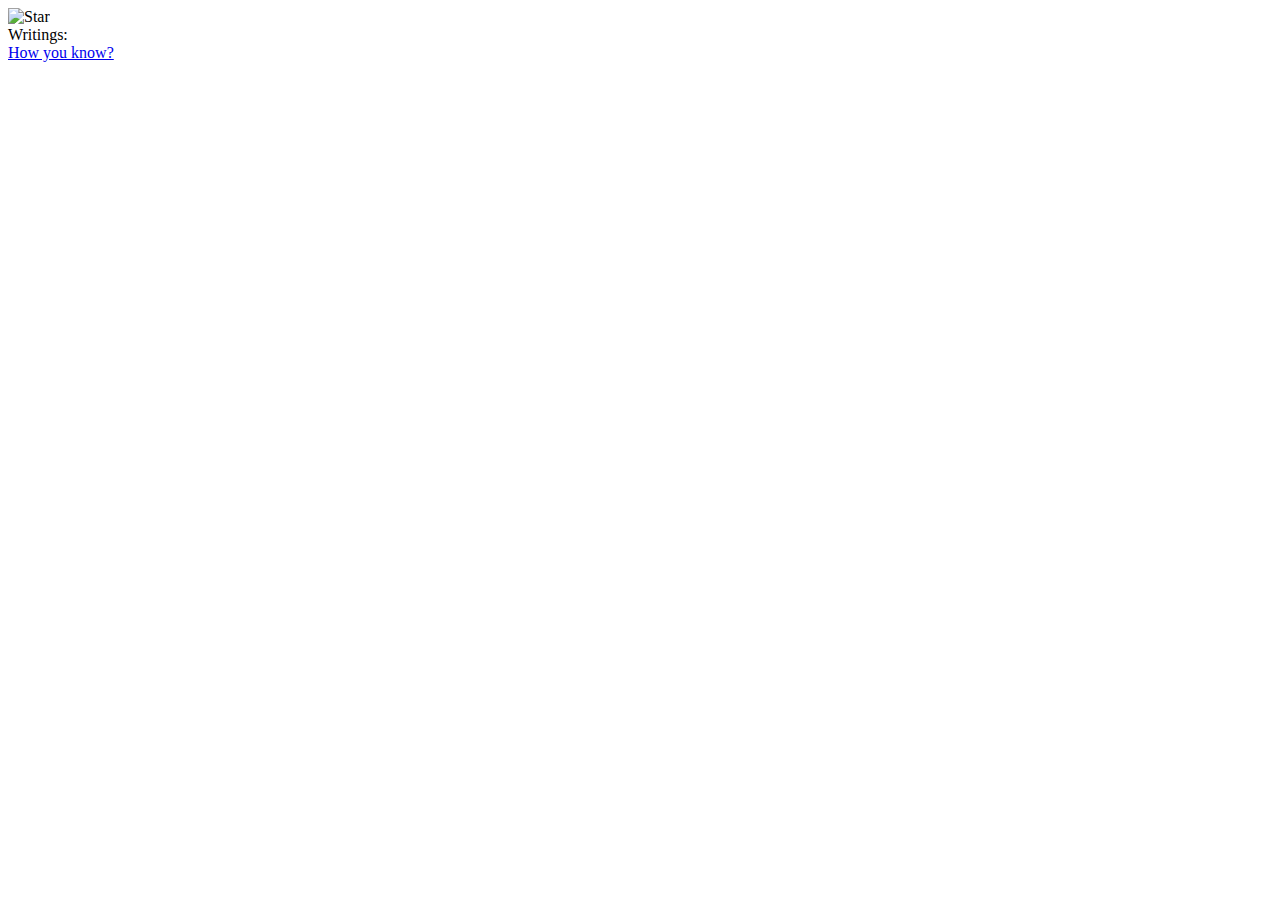
==== index.html @ e3ae496c "added br" ====
<!DOCTYPE html>
<html lang="en">
<head>
    <meta charset="UTF-8">
    <meta http-equiv="X-UA-Compatible" content="IE=edge">
    <meta name="viewport" content="width=device-width, initial-scale=1.0">
    <title>Writings</title>
</head>
<body>
    <img width="200" height="200"src="https://images.unsplash.com/photo-1651329167298-c918be3d7b72?ixlib=rb-1.2.1&ixid=MnwxMjA3fDB8MHxwaG90by1wYWdlfHx8fGVufDB8fHx8&auto=format&fit=crop&w=1074&q=80" alt="Star">
    <br>
    Writings:
    <br>
    <a href="know_.html">How you know?</a>
</body>
</html>
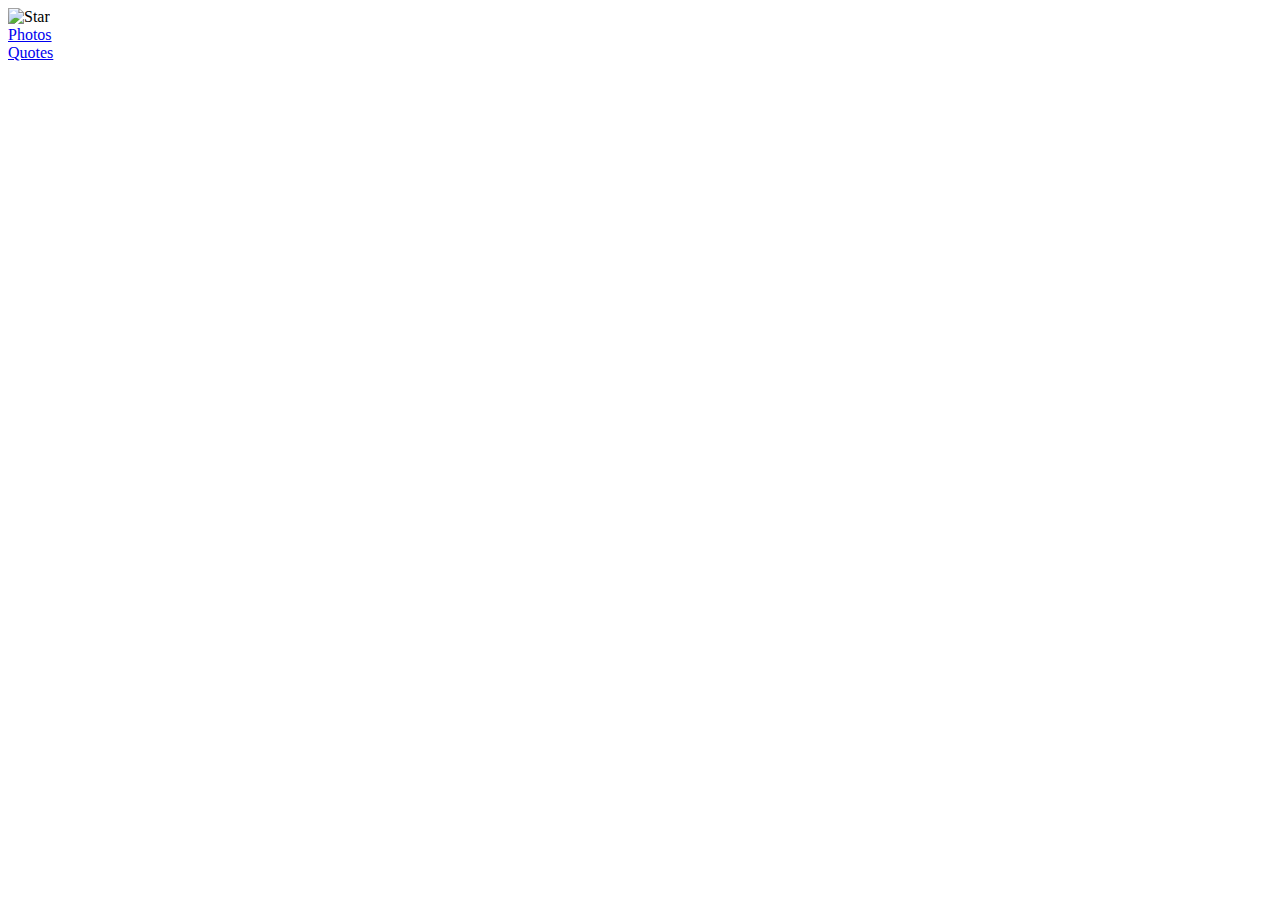
==== commit 94da7da5: "updated" ====
--- a/index.html
+++ b/index.html
@@ -4,13 +4,18 @@
     <meta charset="UTF-8">
     <meta http-equiv="X-UA-Compatible" content="IE=edge">
     <meta name="viewport" content="width=device-width, initial-scale=1.0">
-    <title>Writings</title>
+    <title>sk</title>
 </head>
 <body>
-    <img width="200" height="200"src="https://images.unsplash.com/photo-1651329167298-c918be3d7b72?ixlib=rb-1.2.1&ixid=MnwxMjA3fDB8MHxwaG90by1wYWdlfHx8fGVufDB8fHx8&auto=format&fit=crop&w=1074&q=80" alt="Star">
+    <img width="200" height="200" src="photos/star.jpg" alt="Star">
     <br>
-    Writings:
+    <a href="photos.html">Photos</a>
     <br>
-    <a href="know_.html">How you know?</a>
+    <a href="quotes.html">Quotes</a>
+    <br>
 </body>
 </html>
+
+
+
+<!-- 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-->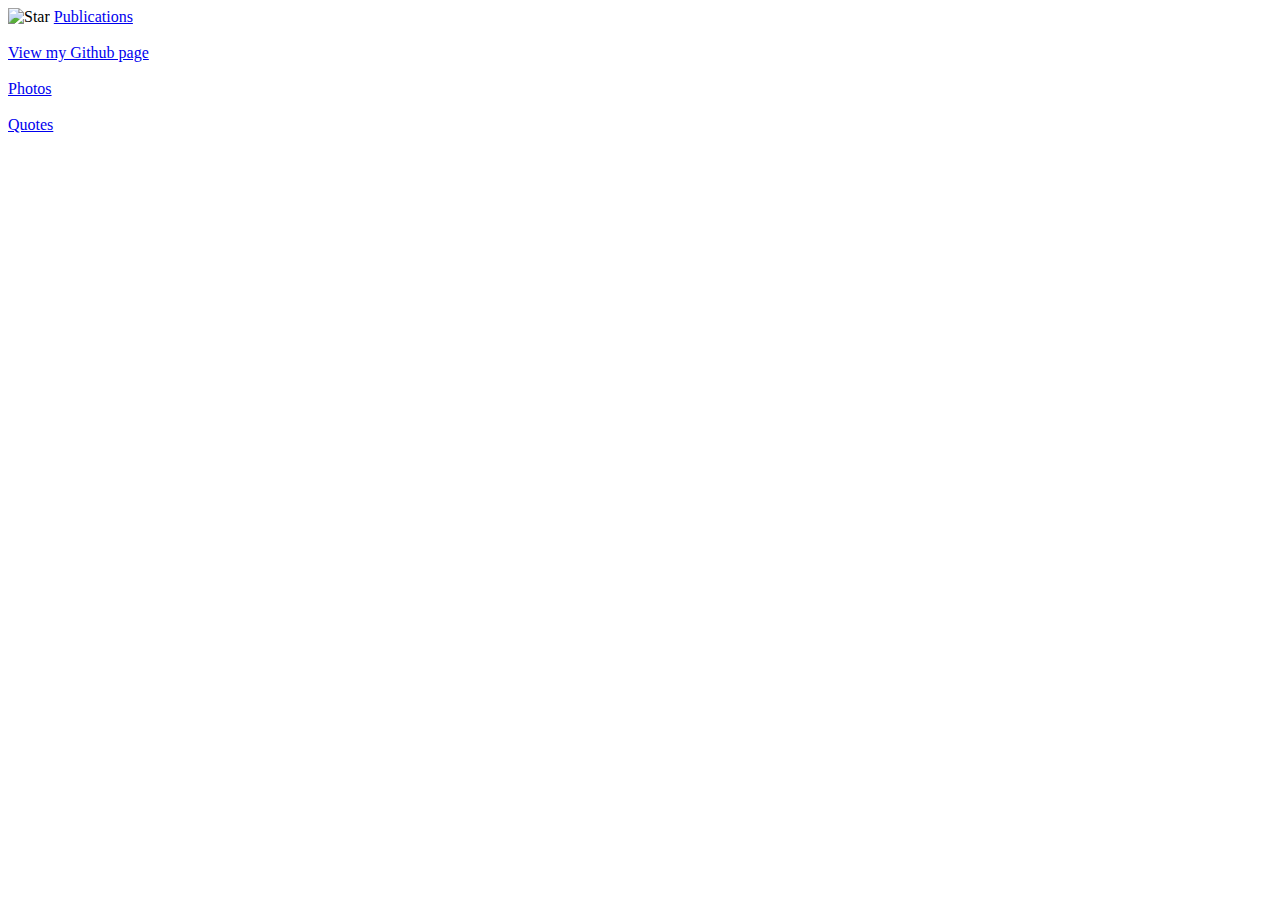
==== commit 0d648e22: "updated index" ====
--- a/index.html
+++ b/index.html
@@ -4,15 +4,18 @@
     <meta charset="UTF-8">
     <meta http-equiv="X-UA-Compatible" content="IE=edge">
     <meta name="viewport" content="width=device-width, initial-scale=1.0">
-    <title>sk</title>
+    <title>Sakengali's corner</title>
 </head>
 <body>
     <img width="200" height="200" src="photos/star.jpg" alt="Star">
-    <br>
+    <a href="publications.html">Publications</a>
+    <br><br>
+    <a href="https://github.com/sakengali" target="_blank">View my Github page</a>
+    <br><br>
     <a href="photos.html">Photos</a>
-    <br>
+    <br><br>
     <a href="quotes.html">Quotes</a>
-    <br>
+    <br><br>
 </body>
 </html>
 
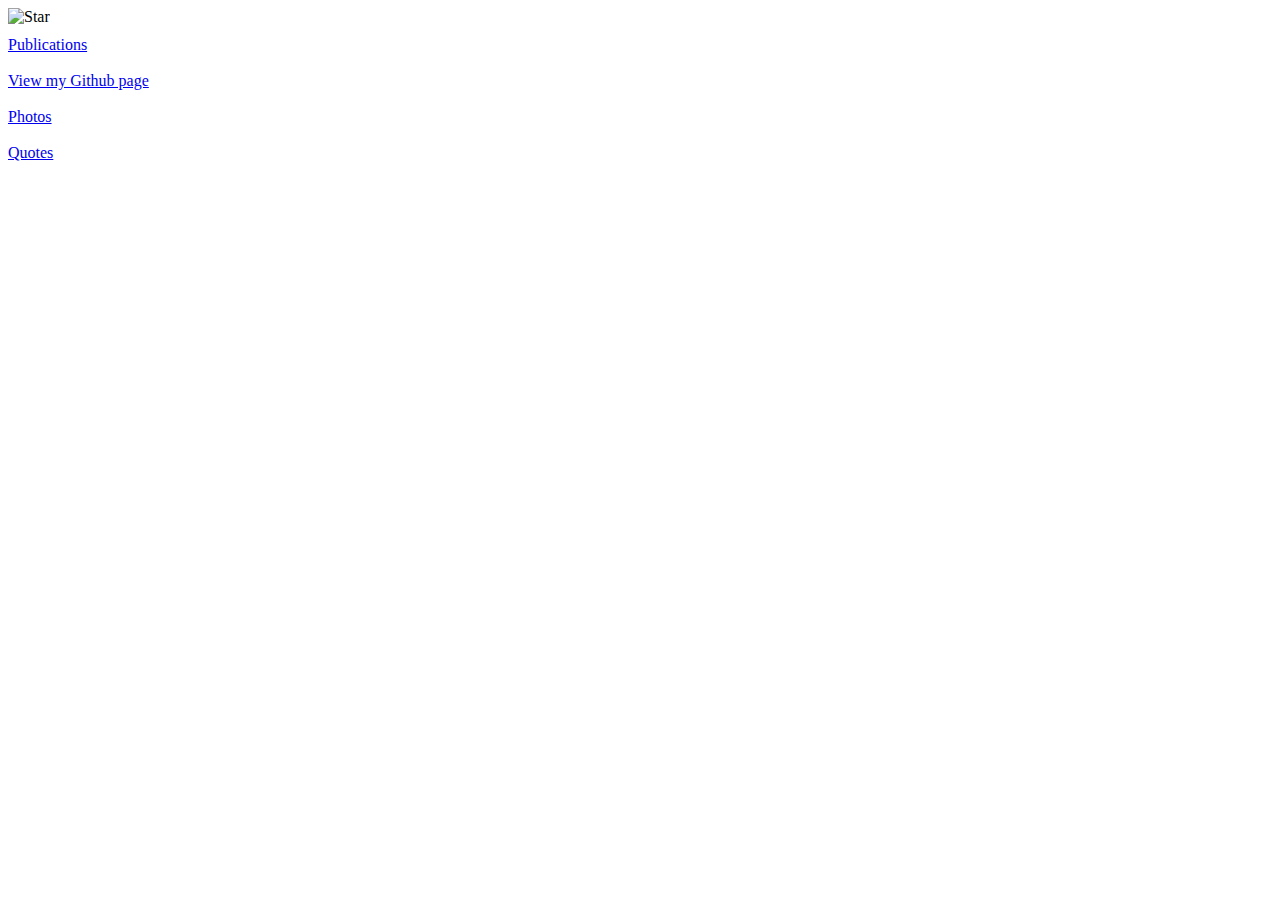
==== commit 5f9e1a7b: "updated index" ====
--- a/index.html
+++ b/index.html
@@ -5,17 +5,21 @@
     <meta http-equiv="X-UA-Compatible" content="IE=edge">
     <meta name="viewport" content="width=device-width, initial-scale=1.0">
     <title>Sakengali's corner</title>
+    <link rel="stylesheet" href="styles/content.css">
 </head>
 <body>
     <img width="200" height="200" src="photos/star.jpg" alt="Star">
-    <a href="publications.html">Publications</a>
-    <br><br>
-    <a href="https://github.com/sakengali" target="_blank">View my Github page</a>
-    <br><br>
-    <a href="photos.html">Photos</a>
-    <br><br>
-    <a href="quotes.html">Quotes</a>
-    <br><br>
+
+    <div style="margin-top: 10px;">
+        <a href="publications.html">Publications</a>
+        <br><br>
+        <a href="https://github.com/sakengali" target="_blank">View my Github page</a>
+        <br><br>
+        <a href="photos.html">Photos</a>
+        <br><br>
+        <a href="quotes.html">Quotes</a>
+        <br><br>
+    </div>
 </body>
 </html>
 
--- a/styles/content.css
+++ b/styles/content.css
@@ -0,0 +1,23 @@
+#content{
+    float: left;
+    width: 100px
+}
+
+#things{
+    float: right;
+    width: 500px
+}
+
+.body1{
+    width: 600px
+}
+
+.quote{
+    font-size: 12px;
+    text-indent: 12px;
+}
+
+.author{
+    text-align: right;
+    font-size: 12px;
+}
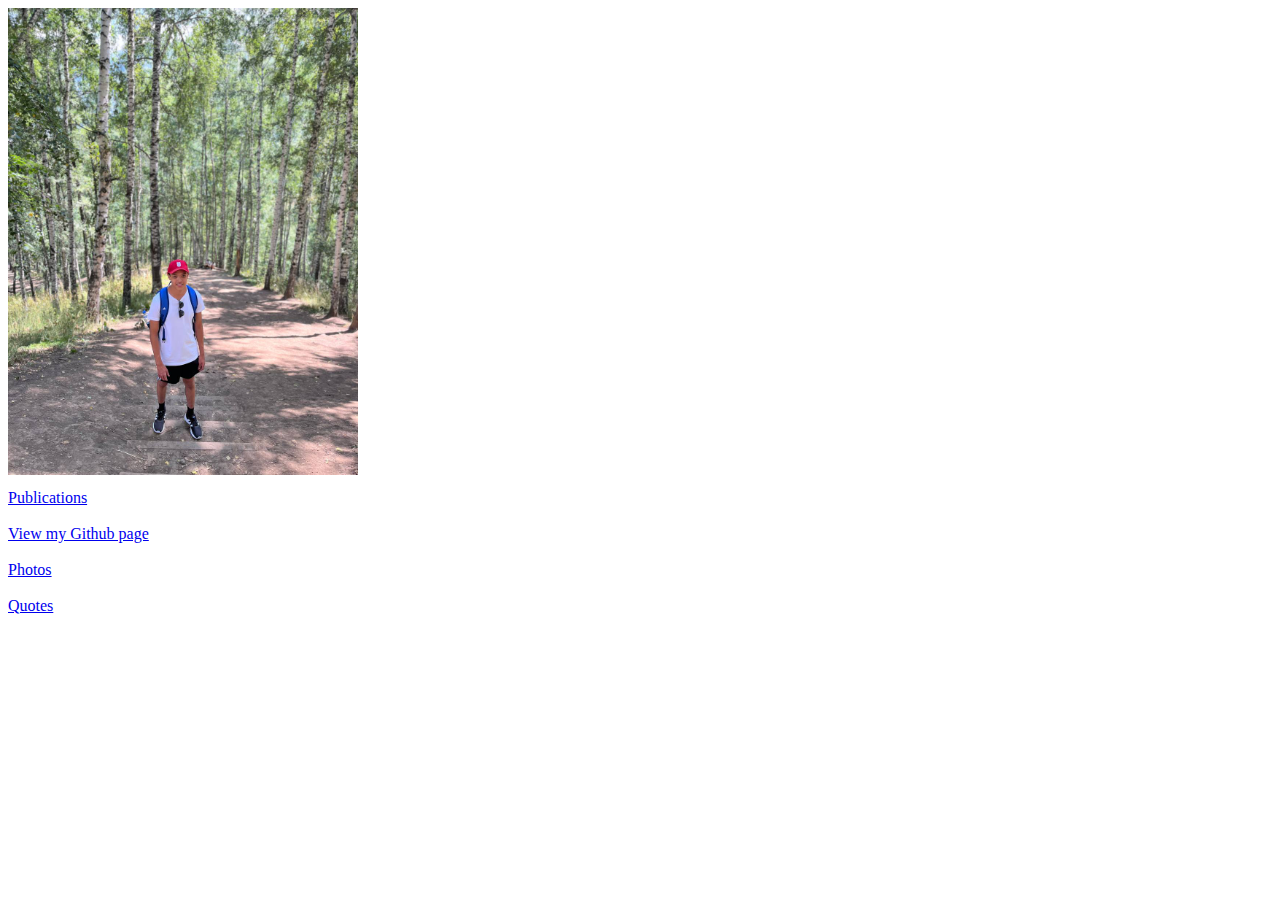
==== commit b0f799d6: "updated page photo" ====
--- a/index.html
+++ b/index.html
@@ -8,7 +8,7 @@
     <link rel="stylesheet" href="styles/content.css">
 </head>
 <body>
-    <img width="200" height="200" src="photos/star.jpg" alt="Star">
+    <img width="350"  src="photos/forest.jpg" alt="Star">
 
     <div style="margin-top: 10px;">
         <a href="publications.html">Publications</a>
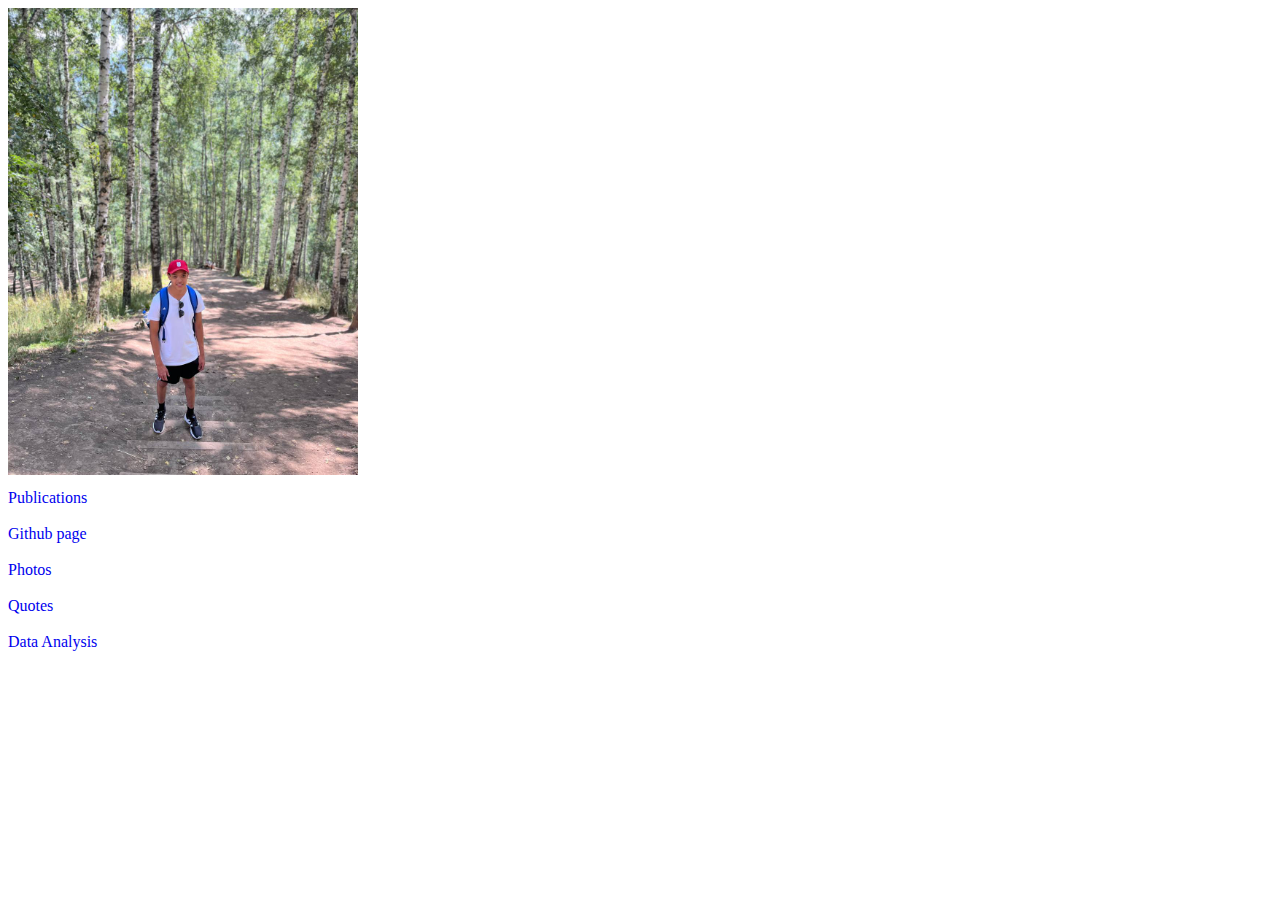
==== commit 08dc57e1: "small updates" ====
--- a/index.html
+++ b/index.html
@@ -13,16 +13,14 @@
     <div style="margin-top: 10px;">
         <a href="publications.html">Publications</a>
         <br><br>
-        <a href="https://github.com/sakengali" target="_blank">View my Github page</a>
+        <a href="https://github.com/sakengali" target="_blank">Github page</a>
         <br><br>
         <a href="photos.html">Photos</a>
         <br><br>
         <a href="quotes.html">Quotes</a>
         <br><br>
+        <a href="airkyrgyzstan.html">Data Analysis</a>
+        <br><br>
     </div>
 </body>
 </html>
-
-
-
-<!-- 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-->--- a/styles/content.css
+++ b/styles/content.css
@@ -1,23 +1,58 @@
-#content{
+.content{
     float: left;
-    width: 100px
+    width: 100px;
+    margin-top: 10px;
 }
 
-#things{
+.things{
     float: right;
-    width: 500px
+    width: 480px;
+
+    margin-left: 20px;
+    margin-top: 10px;
 }
 
 .body1{
-    width: 600px
+    width: 600px;
+}
+
+.content > a{
+    color: #03756d;
+}
+
+.content > a:visited{
+    color: #03756d;
 }
 
 .quote{
-    font-size: 12px;
+    font-size: 14px;
     text-indent: 12px;
+}
+
+.publication{
+    font-size: 16px;
+    font-style: italic;
+    color: #015AA4;
+}
+
+.publication:visited{
+    color: #015AA4;
 }
 
 .author{
     text-align: right;
-    font-size: 12px;
+    font-size: 14px;
 }
+
+a{
+    text-decoration: none;
+}
+
+a:hover{
+    text-decoration: underline;
+    color: blue;
+}
+
+.photo-div{
+    color: #024a84;
+}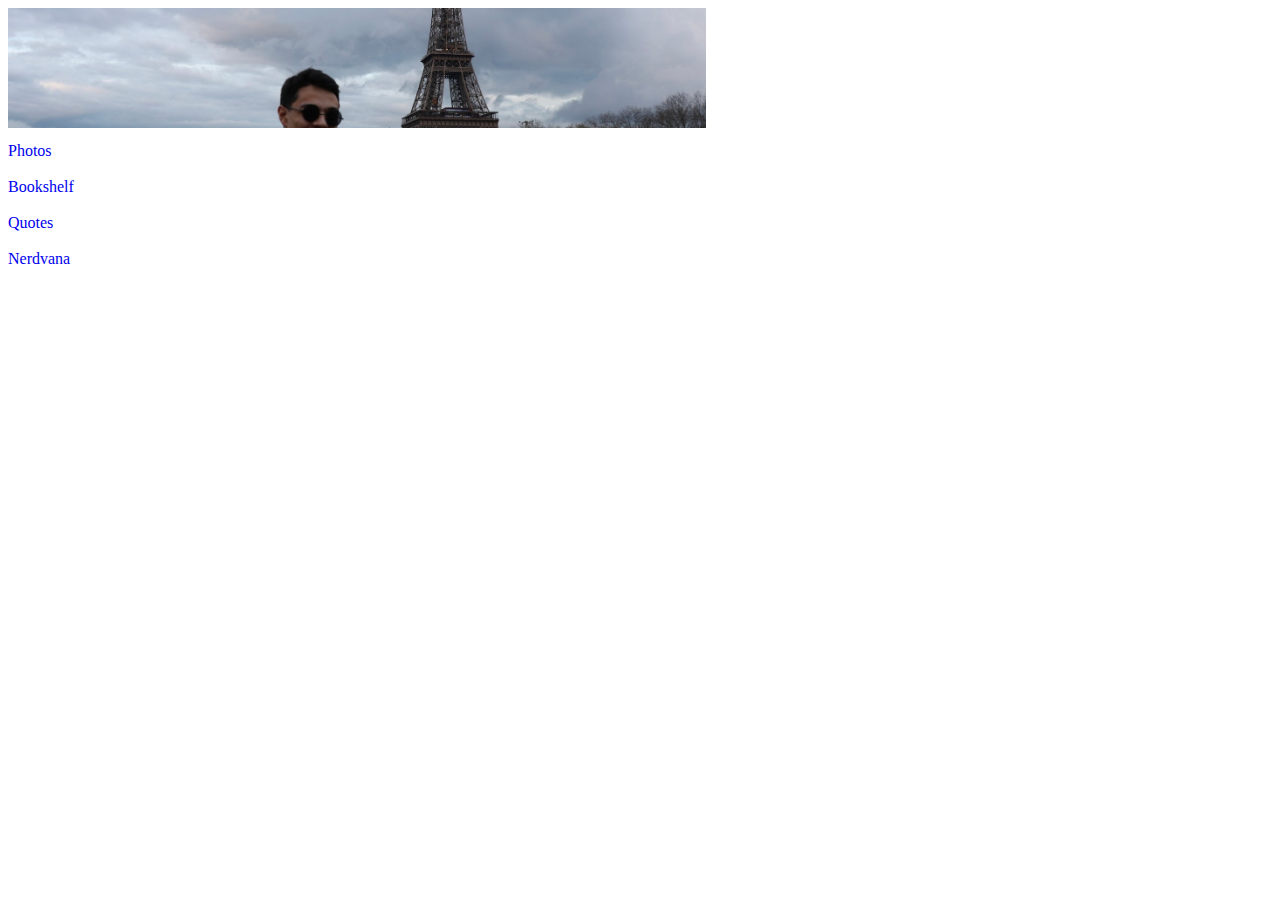
==== commit 4a718374: "stylistic updates" ====
--- a/index.html
+++ b/index.html
@@ -8,19 +8,25 @@
     <link rel="stylesheet" href="styles/content.css">
 </head>
 <body>
-    <img width="350"  src="photos/forest.jpg" alt="Star">
+    <img  height="120" src="photos/eiffel.jpg" alt="Saken">
 
     <div style="margin-top: 10px;">
-        <a href="publications.html">Publications</a>
+        <a href="photos.html">Photos</a>
         <br><br>
-        <a href="https://github.com/sakengali" target="_blank">Github page</a>
-        <br><br>
-        <a href="photos.html">Photos</a>
+        <a href="bookshelf.html">Bookshelf</a>
         <br><br>
         <a href="quotes.html">Quotes</a>
         <br><br>
-        <a href="airkyrgyzstan.html">Data Analysis</a>
+        <a href="nerd.html">Nerdvana</a>
         <br><br>
+
     </div>
 </body>
 </html>
+
+<!--TODO:
+add about
+
+play with the background color
+
+-->--- a/styles/content.css
+++ b/styles/content.css
@@ -55,4 +55,14 @@
 
 .photo-div{
     color: #024a84;
+}
+
+.description{
+    float: right;
+    width: 480px;
+
+    font-size: 14px;
+    margin-top: 10px;
+    margin-left: 20px;
+    margin-bottom: 20px;
 }